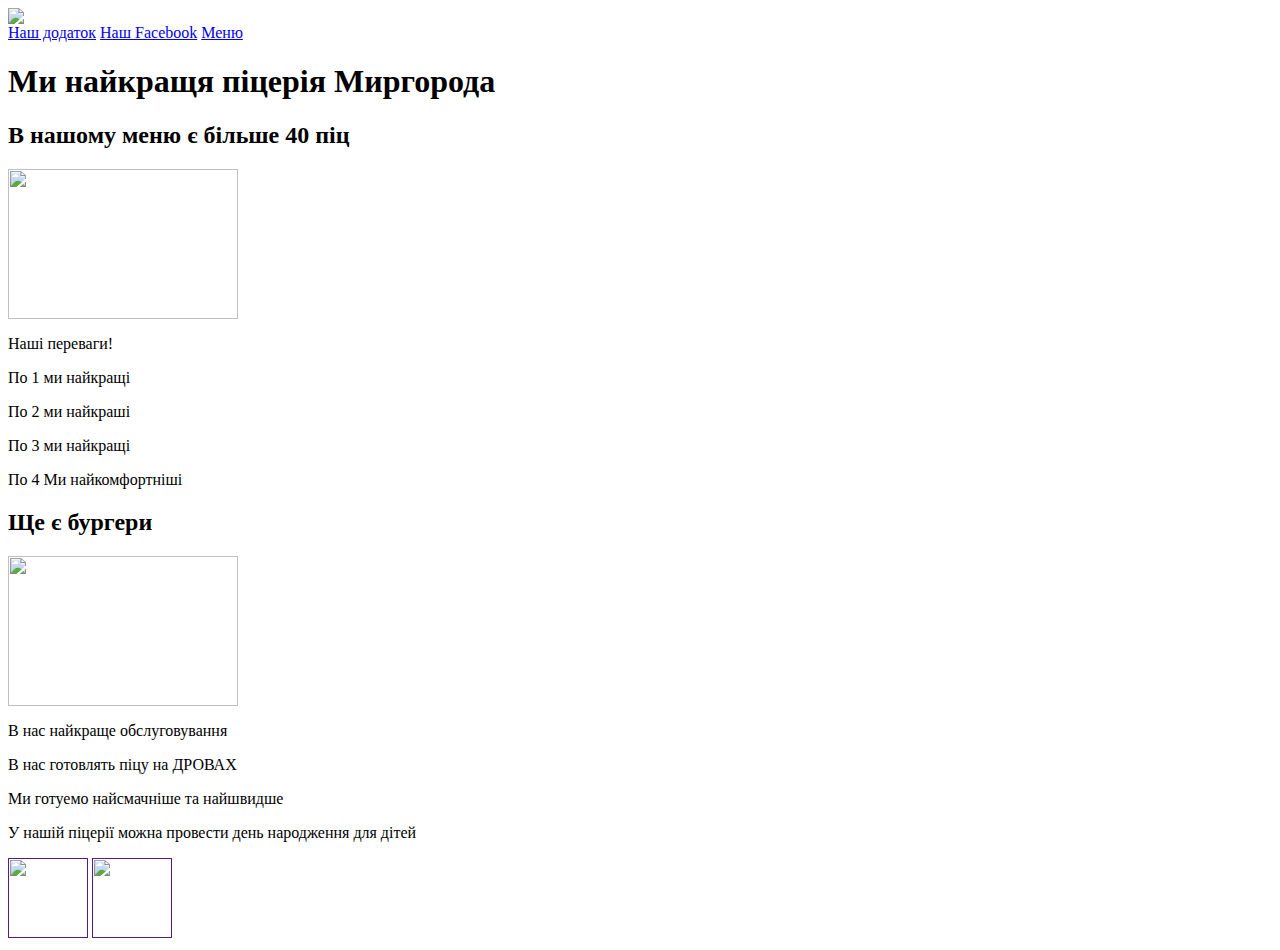
==== index.html @ 1b4165db "Create index.html" ====
<html>
    <head>
        <title>BitMarket</title>
        <link rel="stylesheet" href="style.css">
        <link rel="pg2" href="pg2.html">

    </head>
    <body>
        <header >
            <img class="pizzalogo" src="https://learn.logikaschool.com/uploads/student/4826453/67a74e2dbcdfc.jpg">
            <nav>
             <a href="https://www.youtube.com/watch?v=dQw4w9WgXcQ" class="animated-link">Наш додаток</a>  
             <a href="https://www.facebook.com/pizzariadopedro" class="animated-link">Наш Facebook</a>
             <a href="pg2.html" class="animated-link">Меню</a>
        </nav>
        </header>
        
        <main>
            <h1 class="rainbow">Ми найкращя піцерія Миргорода</h1>
            <section class="info">
                <article class="r">
                    <h2>В нашому меню є більше 40 піц </h2>
                    <img src="https://encrypted-tbn0.gstatic.com/images?q=tbn:ANd9GcQJrJ1x0wKnhzKMQFQ65qiH45jfeIcj0i5vvA&s" width="230px" height="150px"/>
                    <p class="kaif">Наші переваги!</p>
                    <p class="kaif">По 1 ми найкращі</p>
                    <p class="kaif">По 2 ми найкраші</p>
                    <p class="kaif">По 3 ми найкращі</p>
                    <p class="kaif">По 4 Ми найкомфортніші</p>
                </article>
                <article class="r">
                    <h2> Ще є бургери</h2>
                    <img src="https://learn.logikaschool.com/uploads/student/4826453/67b09471618d5.jpg" width="230px" height="150px"/>
                    <p class="style">В нас найкраще обслуговування</p>
                    <p class="style">В нас готовлять піцу на ДРОВАХ</p>
                    <p class="style">Ми готуемо найсмачніше та найшвидше</p>
                    <p class="style">У нашій піцерії можна провести день народження для дітей</p>
                </article>
            </section>
        </main>
        <footer>
            <a href=""><img src="/uploads/2021/02/icon-set-1142000_1280%201_0_1613586391.png" width="80px" height="80px"></a>
            <a href=""><img src="/uploads/2021/02/instagram-3288419_1280%201_0_1613586391.png" width="80px" height="80px"></a>
        </footer>
    </body>
</html>
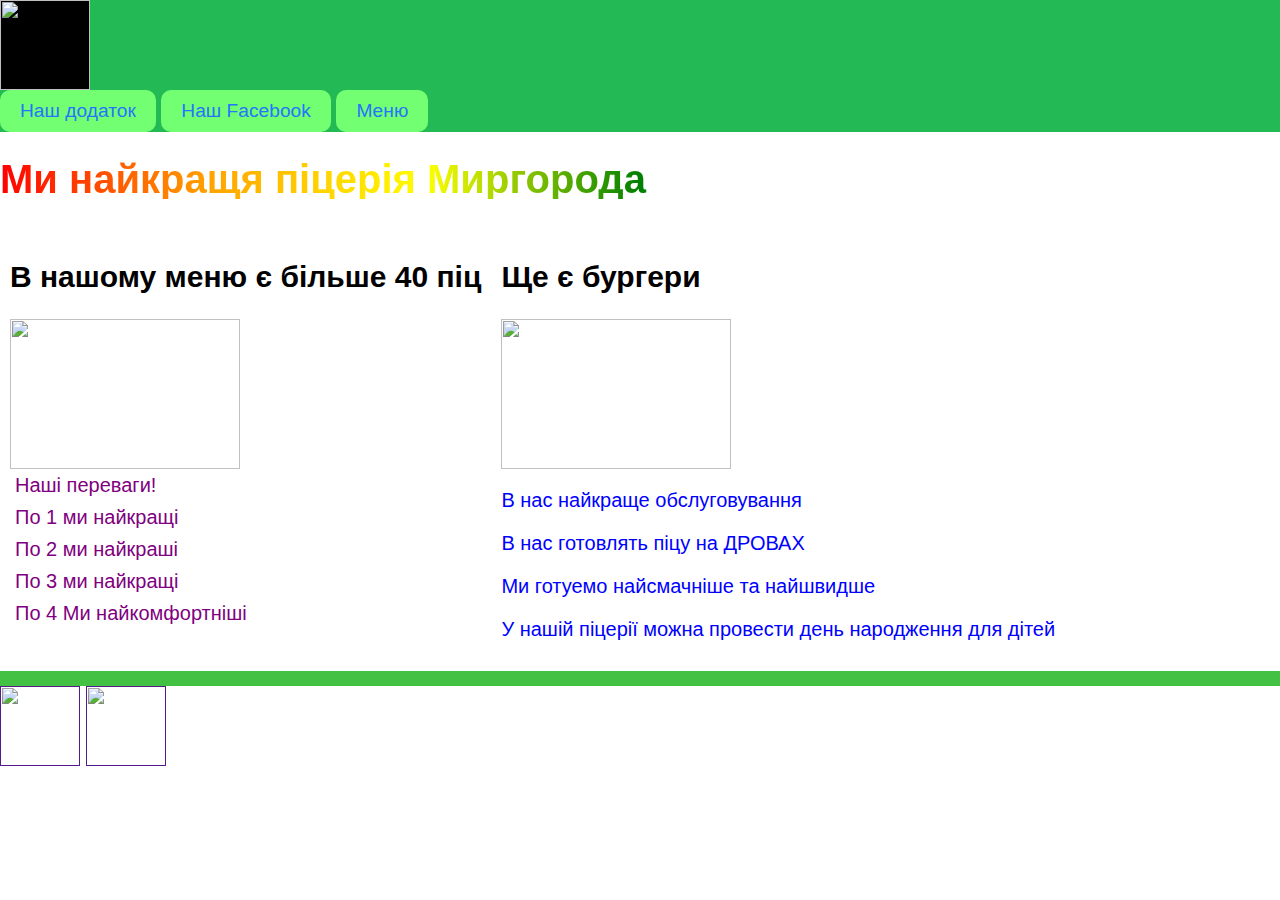
==== commit cc541379: "Update index.html" ====
--- a/index.html
+++ b/index.html
@@ -1,7 +1,7 @@
 <html>
     <head>
         <title>BitMarket</title>
-        <link rel="stylesheet" href="style.css">
+        <link rel="stylesheet" href="styles.css">
         <link rel="pg2" href="pg2.html">
 
     </head>
--- a/styles.css
+++ b/styles.css
@@ -0,0 +1,99 @@
+body {
+    font-family: 'Lucida Sans', 'Lucida Sans Regular', 'Lucida Grande', 'Lucida Sans Unicode', Geneva, Verdana, sans-serif;
+    color: rgb(0, 0, 0);
+    margin: 0;
+    font-size: 20px;
+}
+
+header {
+  background-color: rgb(35, 186, 85);
+    
+}
+
+.r{
+    margin: 10px;
+}
+
+nav {
+    
+}
+
+.nav-link {
+    text-decoration: none;
+}
+
+h1 {
+
+}
+
+p {
+    font-size: 20px;
+}
+
+.info {
+  display: flex;  
+  border-bottom: 15px solid rgb(67, 193, 67);
+}
+
+article {
+   
+}
+
+.article-but {
+    
+}
+
+footer {
+   
+}
+
+footer a {
+    
+}
+
+footer p {
+}
+.pizzalogo{
+    display: flex;
+    width: 90px;
+    height: 90px;
+    background-color: black;
+    
+}
+
+.animated-link {
+  color: #2575fc; 
+  text-decoration: none; 
+  font-size: 1.2rem;
+  padding: 10px 20px;
+  display: inline-block; 
+  border-radius: 10px;
+  transition: all 0.3s ease-in-out; 
+  background-color: rgb(114, 255, 114);
+  text-align: center;
+  
+}
+
+
+.animated-link:hover {
+  color: rgb(248, 0, 0); 
+  background-color: #2575fc;
+  transform: scale(1.1); 
+  box-shadow: 0 18px 18px rgba(0, 0, 0, 0.2); 
+}
+.rainbow{
+  background: linear-gradient(to right, red, orange, yellow, green, cyan, blue, violet);
+  -webkit-background-clip: text;
+  -webkit-text-fill-color: transparent;
+  font-size: 40px;
+  line-height: 40px;
+}
+.kaif{
+  margin:1px;
+  border-radius: 5px grey;
+  padding: 4px;
+  color: purple;
+}
+.style{
+  color: blue;
+}
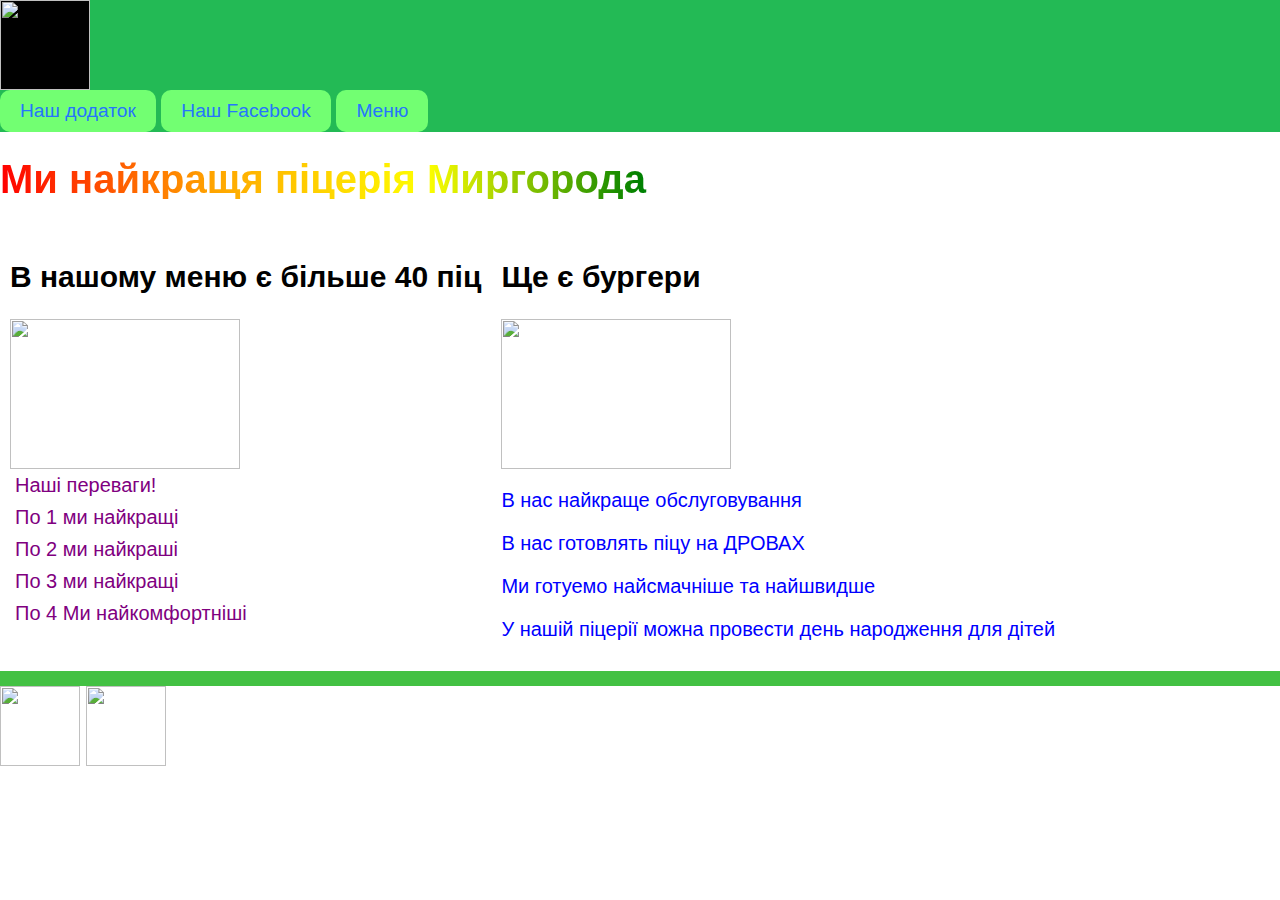
==== commit 0a1f5f43: "Update index.html" ====
--- a/index.html
+++ b/index.html
@@ -2,8 +2,6 @@
     <head>
         <title>BitMarket</title>
         <link rel="stylesheet" href="styles.css">
-        <link rel="pg2" href="pg2.html">
-
     </head>
     <body>
         <header >
@@ -38,8 +36,8 @@
             </section>
         </main>
         <footer>
-            <a href=""><img src="/uploads/2021/02/icon-set-1142000_1280%201_0_1613586391.png" width="80px" height="80px"></a>
-            <a href=""><img src="/uploads/2021/02/instagram-3288419_1280%201_0_1613586391.png" width="80px" height="80px"></a>
+            <img src="https://upload.wikimedia.org/wikipedia/commons/thumb/5/51/Facebook_f_logo_%282019%29.svg/1280px-Facebook_f_logo_%282019%29.svg.png" width="80px" height="80px"/>
+            <img src="https://upload.wikimedia.org/wikipedia/commons/9/95/Instagram_logo_2022.svg" width="80px" height="80px"/>
         </footer>
     </body>
 </html>
